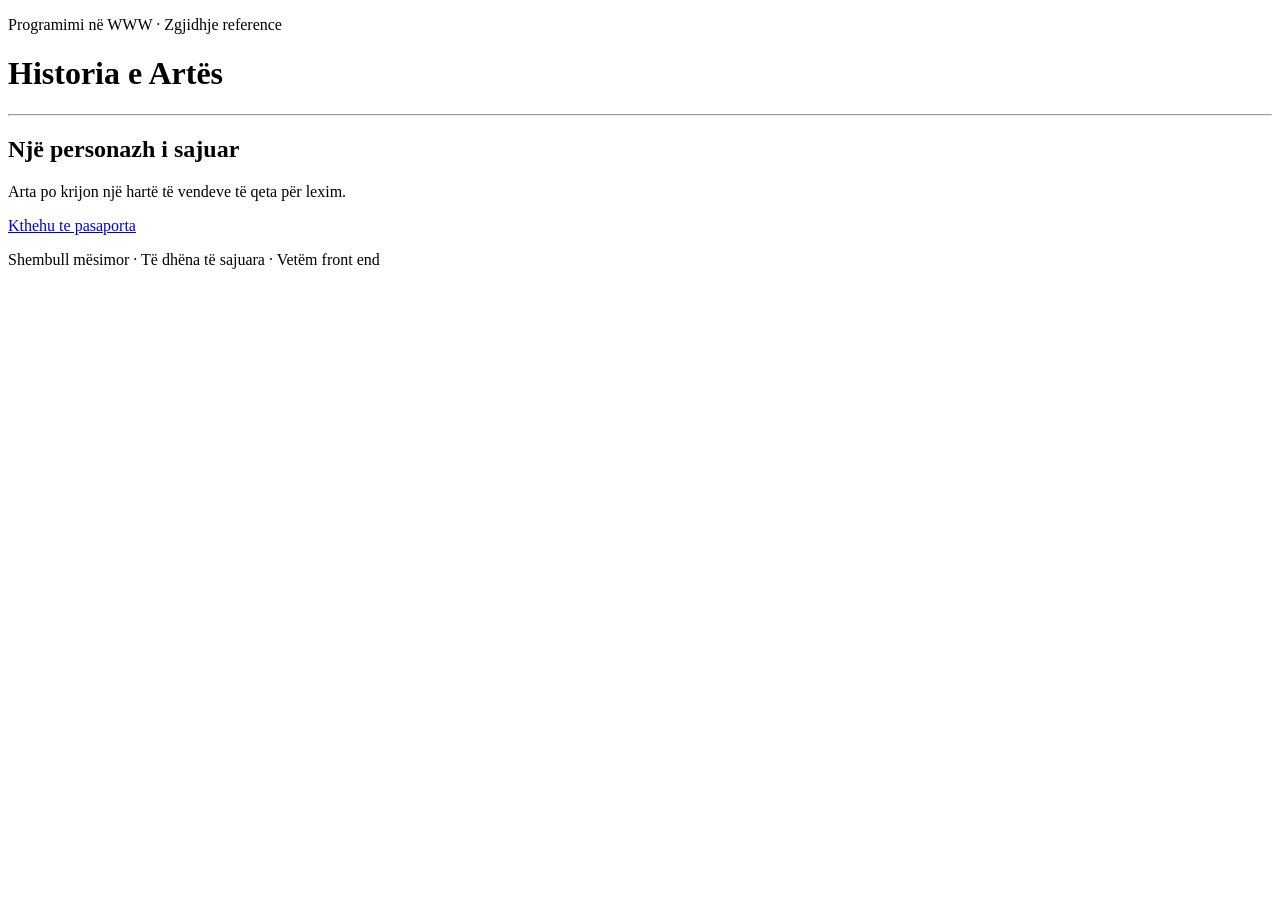
==== Java I/index.html @ 324af17c "Rename index.html to Java I/index.html" ====
<!DOCTYPE html>
<html lang="sq">
<head>
    <meta charset="UTF-8">
    <meta name="viewport" content="width=device-width, initial-scale=1.0">
    <title>Historia e Artës</title>
    <link rel="stylesheet" href="style.css">
</head>
<body>

    <div class="container">
        <p class="header-top">Programimi në WWW &middot; Zgjidhje reference</p>
        <h1 class="main-title">Historia e Artës</h1>

        <hr class="divider">

        <main>
            <h2 class="section-title">Një personazh i sajuar</h2>
            <p class="text-content">Arta po krijon një hartë të vendeve të qeta për lexim.</p>

            <a href="pasaporta.html" class="content-link">Kthehu te pasaporta</a>
        </main>

        <p class="footer-text">Shembull mësimor &middot; Të dhëna të sajuara &middot; Vetëm front end</p>
    </div>

</body>
</html>
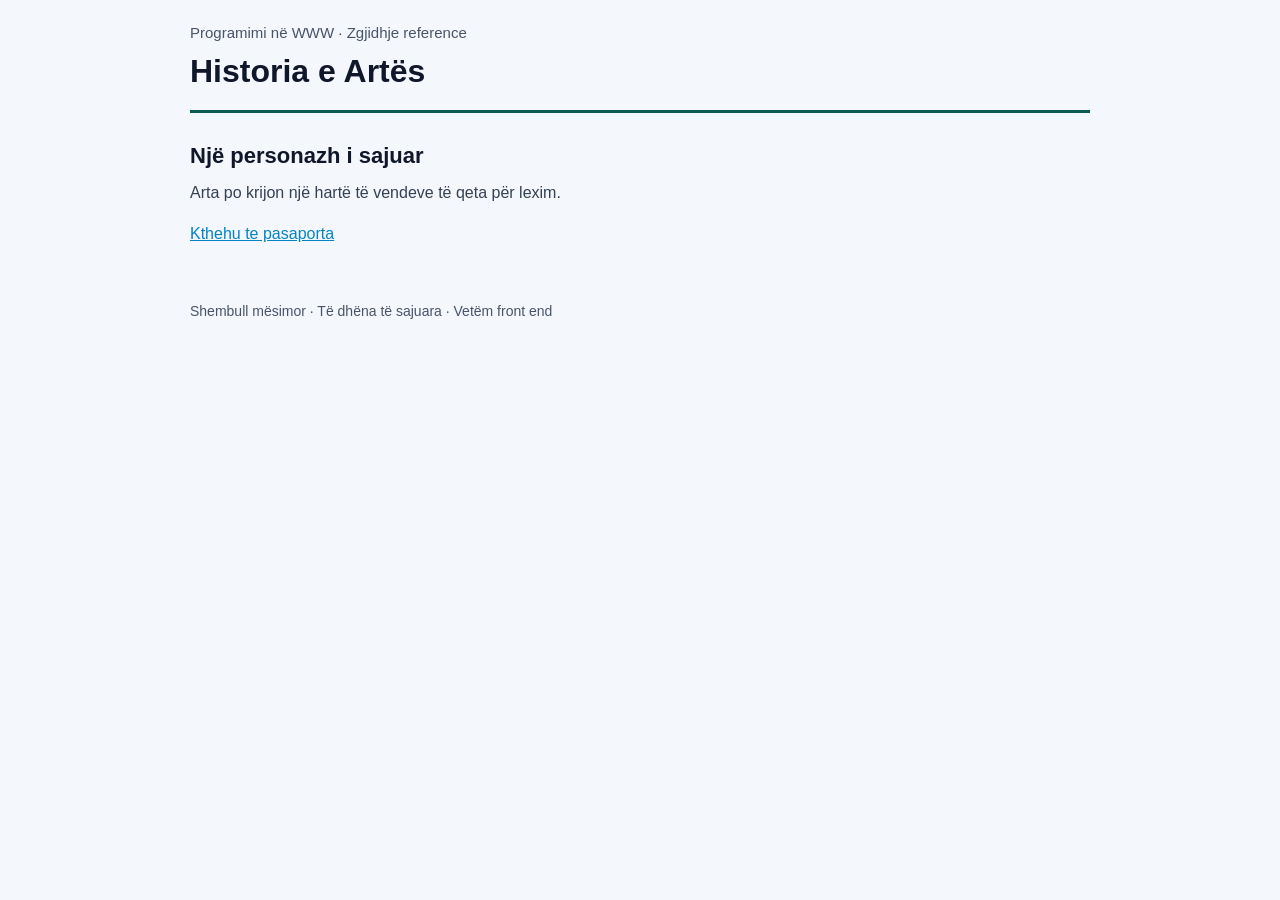
==== commit 712c909a: "Fix link and formatting in index.html Updated link in the main content and ensured proper formatting" ====
--- a/Java I/index.html
+++ b/Java I/index.html
@@ -18,7 +18,7 @@
             <h2 class="section-title">Një personazh i sajuar</h2>
             <p class="text-content">Arta po krijon një hartë të vendeve të qeta për lexim.</p>
 
-            <a href="pasaporta.html" class="content-link">Kthehu te pasaporta</a>
+            <a href="rreth.html" class="content-link">Kthehu te pasaporta</a>
         </main>
 
         <p class="footer-text">Shembull mësimor &middot; Të dhëna të sajuara &middot; Vetëm front end</p>
--- a/Java I/style.css
+++ b/Java I/style.css
@@ -0,0 +1,87 @@
+* {
+    box-sizing: border-box;
+    margin: 0;
+    padding: 0;
+}
+
+body {
+    font-family: -apple-system, BlinkMacSystemFont, "Segoe UI", Roboto, Helvetica, Arial, sans-serif;
+    background-color: #f4f7fc;
+    color: #1e293b;
+    padding: 24px;
+    min-height: 100vh;
+}
+
+.container {
+    max-width: 900px;
+    margin: 0 auto;
+}
+
+.header-top {
+    color: #475569;
+    font-size: 15px;
+    margin-bottom: 12px;
+}
+
+.main-title {
+    font-size: 32px;
+    font-weight: 800;
+    color: #0f172a;
+    margin-bottom: 20px;
+}
+
+.divider {
+    border: none;
+    height: 3px;
+    background-color: #0d5c52;
+    margin-bottom: 30px;
+    width: 100%;
+}
+
+.content-link {
+    color: #0284c7;
+    text-decoration: underline;
+    font-size: 16px;
+    display: inline-block;
+    margin-bottom: 20px;
+}
+
+.section-title {
+    font-size: 22px;
+    font-weight: 700;
+    color: #0f172a;
+    margin-bottom: 12px;
+}
+
+.text-content {
+    font-size: 16px;
+    color: #334155;
+    margin-bottom: 20px;
+    line-height: 1.5;
+}
+
+.sub-title {
+    font-size: 20px;
+    font-weight: 700;
+    color: #0f172a;
+    margin-top: 24px;
+    margin-bottom: 16px;
+}
+
+.skills-list {
+    padding-left: 24px;
+    margin-bottom: 40px;
+}
+
+.skills-list li {
+    font-size: 16px;
+    color: #334155;
+    margin-bottom: 8px;
+    line-height: 1.5;
+}
+
+.footer-text {
+    color: #475569;
+    font-size: 14px;
+    margin-top: 40px;
+}
